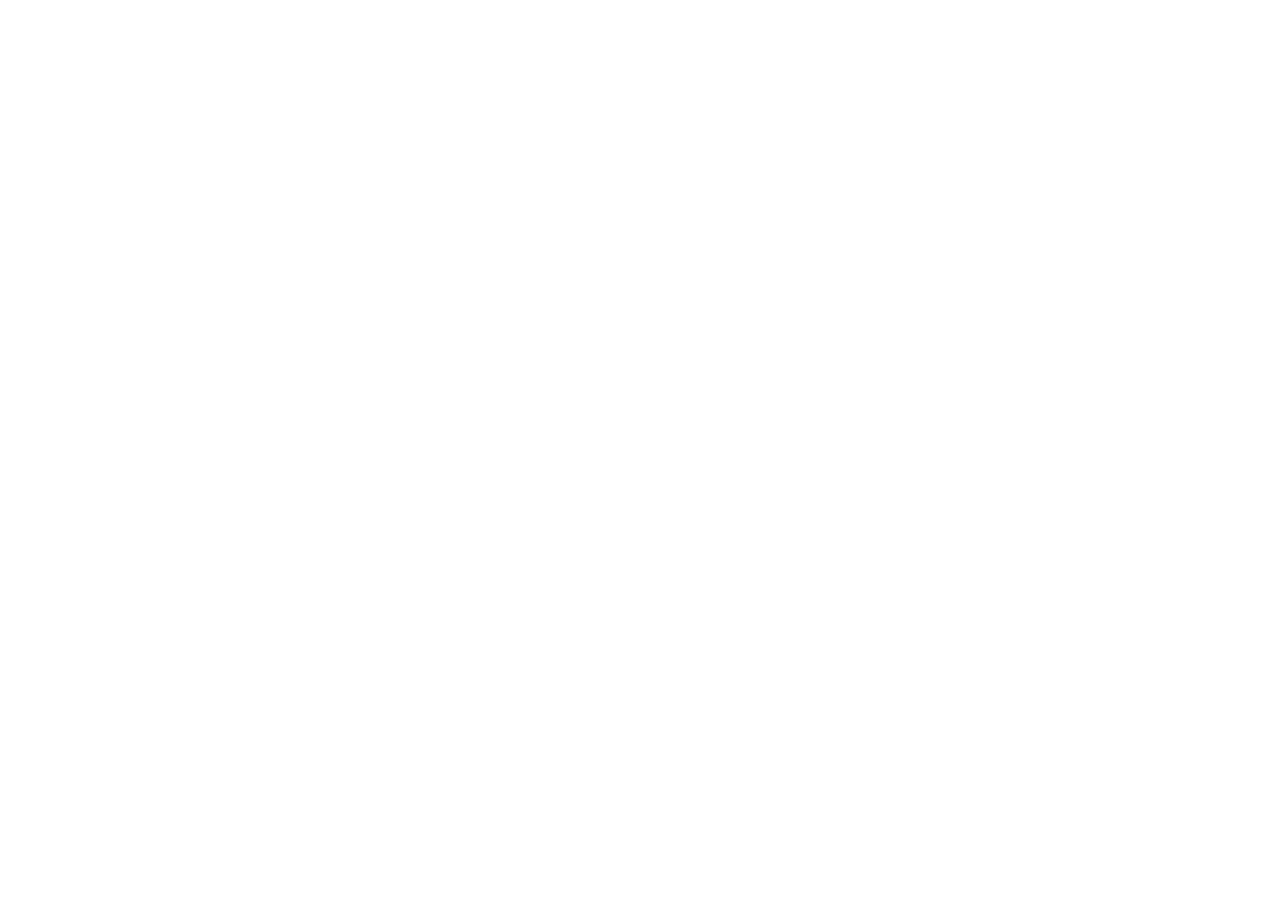
==== www/index.html @ 30f03c59 "States-Services-Controllers" ====
<!DOCTYPE html>
<html>
  <head>
    <meta charset="utf-8">
    <meta name="viewport" content="initial-scale=1, maximum-scale=1, user-scalable=no, width=device-width">
    <title></title>
    <link href="lib/ionic/css/ionic.css" rel="stylesheet">
    <link href="css/style.css" rel="stylesheet">
    <script src="lib/ionic/js/ionic.bundle.js"></script>
    <!-- cordova script (this will be a 404 during development) -->
    <script src="cordova.js"></script>

    <!-- your app's js -->
    <script src="js/app.js"></script>
    <script src="js/controllers.js"></script>
    <script src="js/services.js"></script>
  </head>
  <body ng-app="calorific">

    <ion-nav-bar class="bar-positive">
      <ion-nav-back-button>
      </ion-nav-back-button>
    </ion-nav-bar>

    <ion-nav-view></ion-nav-view>
  </body>
</html>
---- www/css/style.css ----
/* Empty. Add your own CSS if you like */
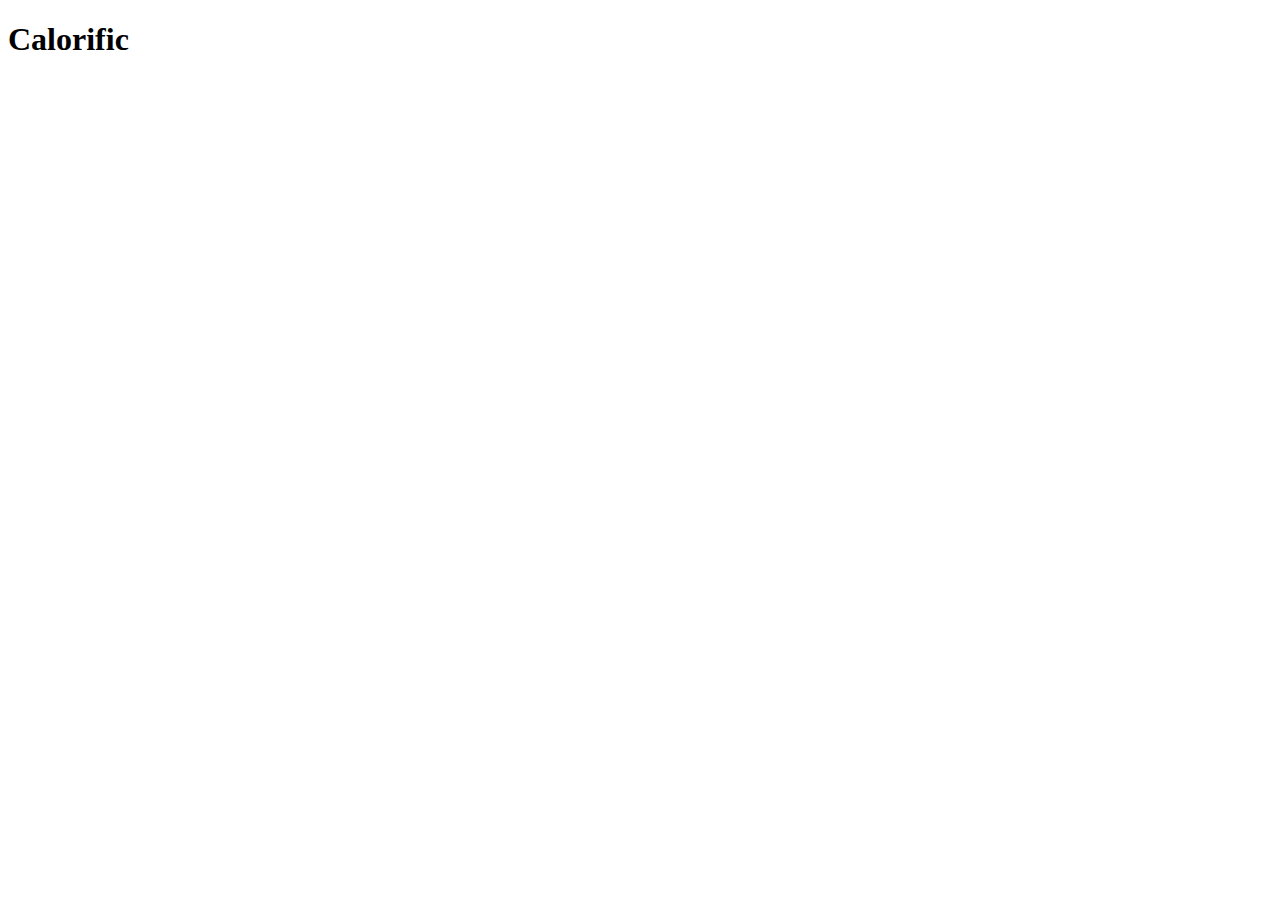
==== commit e6815b7d: "Revert "States-Services-Controllers"" ====
--- a/www/index.html
+++ b/www/index.html
@@ -4,24 +4,31 @@
     <meta charset="utf-8">
     <meta name="viewport" content="initial-scale=1, maximum-scale=1, user-scalable=no, width=device-width">
     <title></title>
+
     <link href="lib/ionic/css/ionic.css" rel="stylesheet">
     <link href="css/style.css" rel="stylesheet">
+
+    <!-- IF using Sass (run gulp sass first), then uncomment below and remove the CSS includes above
+    <link href="css/ionic.app.css" rel="stylesheet">
+    -->
+
+    <!-- ionic/angularjs js -->
     <script src="lib/ionic/js/ionic.bundle.js"></script>
+
     <!-- cordova script (this will be a 404 during development) -->
     <script src="cordova.js"></script>
 
     <!-- your app's js -->
     <script src="js/app.js"></script>
-    <script src="js/controllers.js"></script>
-    <script src="js/services.js"></script>
   </head>
   <body ng-app="calorific">
 
-    <ion-nav-bar class="bar-positive">
-      <ion-nav-back-button>
-      </ion-nav-back-button>
-    </ion-nav-bar>
-
-    <ion-nav-view></ion-nav-view>
+    <ion-pane>
+      <ion-header-bar class="bar-stable">
+        <h1 class="title">Calorific</h1>
+      </ion-header-bar>
+      <ion-content>
+      </ion-content>
+    </ion-pane>
   </body>
 </html>
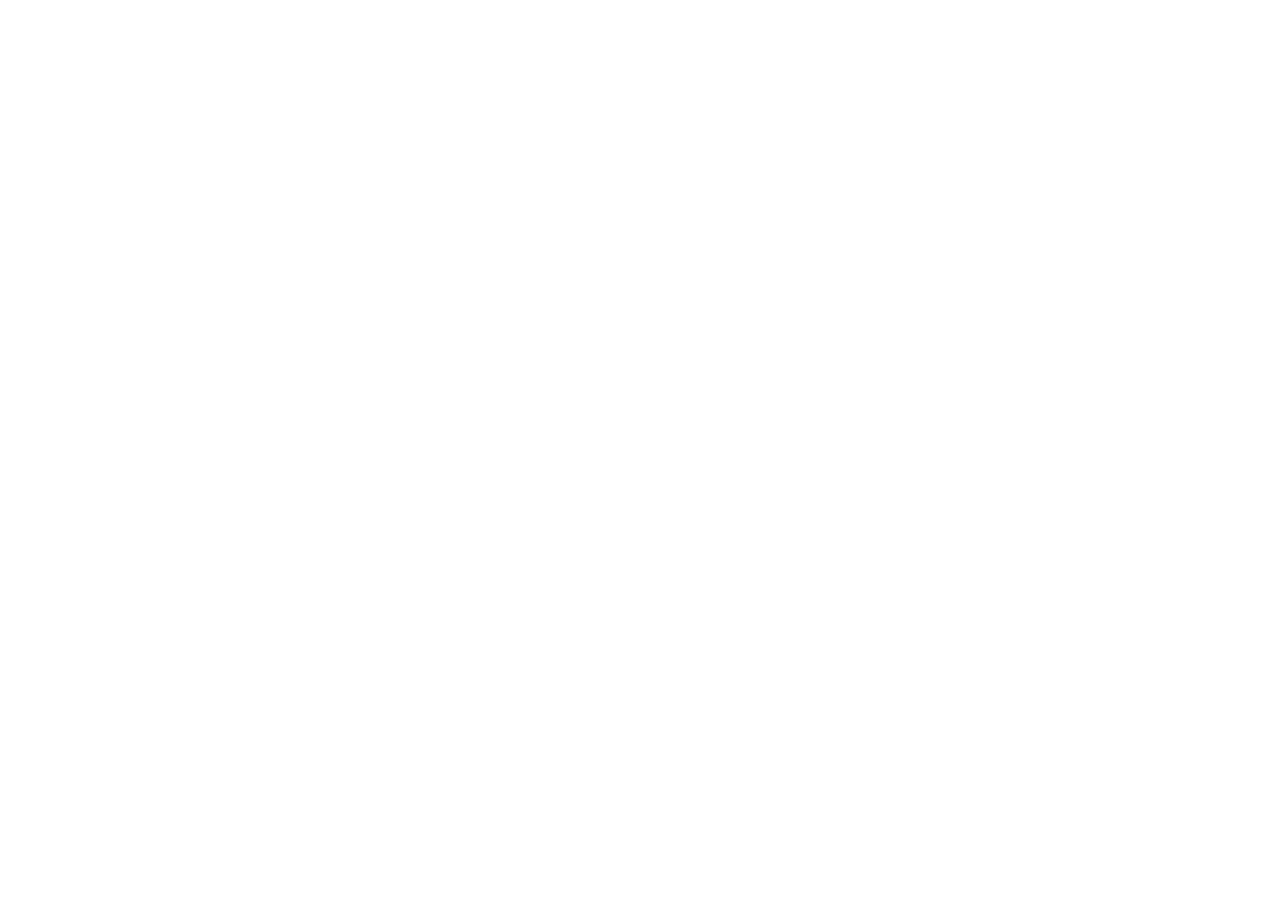
==== commit 66287d86: "Revert "Revert "States-Services-Controllers""" ====
--- a/www/index.html
+++ b/www/index.html
@@ -4,31 +4,24 @@
     <meta charset="utf-8">
     <meta name="viewport" content="initial-scale=1, maximum-scale=1, user-scalable=no, width=device-width">
     <title></title>
-
     <link href="lib/ionic/css/ionic.css" rel="stylesheet">
     <link href="css/style.css" rel="stylesheet">
-
-    <!-- IF using Sass (run gulp sass first), then uncomment below and remove the CSS includes above
-    <link href="css/ionic.app.css" rel="stylesheet">
-    -->
-
-    <!-- ionic/angularjs js -->
     <script src="lib/ionic/js/ionic.bundle.js"></script>
-
     <!-- cordova script (this will be a 404 during development) -->
     <script src="cordova.js"></script>
 
     <!-- your app's js -->
     <script src="js/app.js"></script>
+    <script src="js/controllers.js"></script>
+    <script src="js/services.js"></script>
   </head>
   <body ng-app="calorific">
 
-    <ion-pane>
-      <ion-header-bar class="bar-stable">
-        <h1 class="title">Calorific</h1>
-      </ion-header-bar>
-      <ion-content>
-      </ion-content>
-    </ion-pane>
+    <ion-nav-bar class="bar-positive">
+      <ion-nav-back-button>
+      </ion-nav-back-button>
+    </ion-nav-bar>
+
+    <ion-nav-view></ion-nav-view>
   </body>
 </html>
--- a/www/css/style.css
+++ b/www/css/style.css
@@ -0,0 +1 @@
+/* Empty. Add your own CSS if you like */
